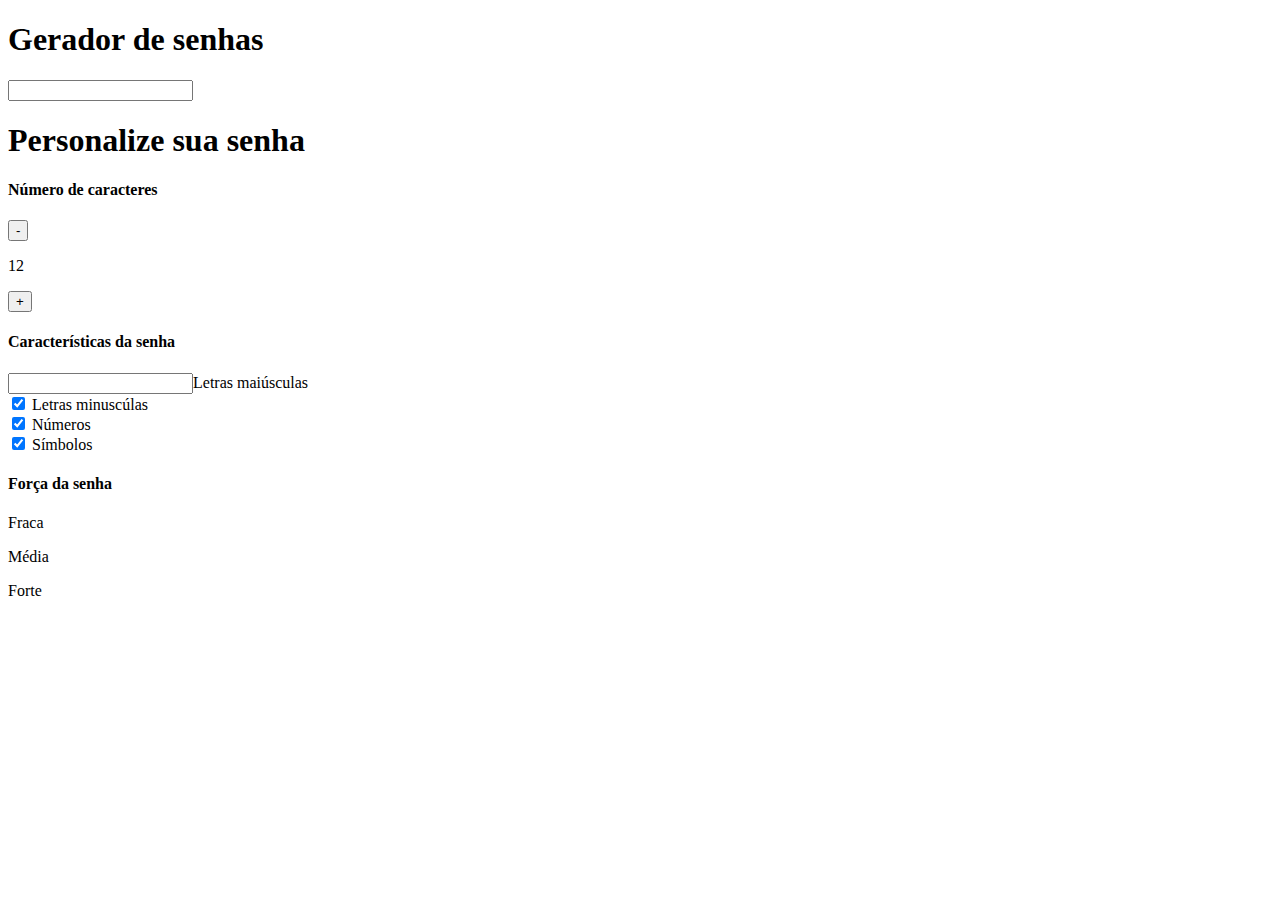
==== index/index.html @ fc5d00e0 "Add files via upload" ====
<!DOCTYPE html>
<html lang="en">

<head>
    <meta charset="UTF-8">
    <meta name="viewport" content="width=device-width,initial-scale=1.0">
    <title> Gerador de senhas</title>
    <link rel="stylesheet" href="style.css">
    <link rel="preconnect" href="https://fonts.googleapis.com">
    <link rel="preconnect" href="https://fonts.gstatic.com" crossorigin>
    <link href="https://fonts.googleapis.com/css2?family=Bebas+Neue&display=swap" rel="stylesheet">
</head>

<body>
    <section class="secao">
        <div class="conteudo-titulo">
            <h1 class="titulo">Gerador de senhas</h1>
        </div>

        <div class="conteudo-senha">
            <label for="Senha">
                <input type="text" id="campo-senha" readonly>
        </div>

        <div class="paramentro">
            <h1 class="parametro-titulo">Personalize sua senha</h1>

            <div class=" parametro-senha">

                <h4 class="parametro-senha-titulo">Número de caracteres</h4>
                <div class="parametro-senha-botoes">
                    <button class="parametro-senha_botao">-</button>
                    <p class="parametro-senha_texto">12</p>
                    <button class="parametro-senha_botao">+</button>
                </div>
            </div>

            <div class="parametro-senha">
                <h4 class="parametro-senha-titulo">Características da senha</h4>
                <div class="parametro-senha-chekbox">
                    <input name="maiusculo">Letras maiúsculas</label>
                </div>

                <div class="parametro-senha-chekbox">
                    <input name="maiusculo" type="checkbox" class="checkbox" checked>
                    <label for="maiusculo">Letras minuscúlas</label>
                </div>
                <div class="parametro-senha-checkbox">

                    <input name="numero" type="checkbox" class="checkbox" checked>
                    <label for="numero">Números</label>
                </div>
                <div class="parametro-senha-checkbox">
                    <input name="simbolo" type="checkbox" class="checkbox" checked>
                    <label for="simbolo">Símbolos</label>
                </div>
            </div>


            <div class="parametro-senha">
                <h4 class="parametro-senha-titulo"> Força da senha</h4>
                <div class="barra"></div>
                <div class="força media"></div>
                <div class="parametro-senha_texto">
                    <p>Fraca</p>
                    <p>Média</p>
                    <p>Forte</p>
                </div>
            </div>

        </div>
    </section>
    <script src="main.js"></script>

</body>

</html>
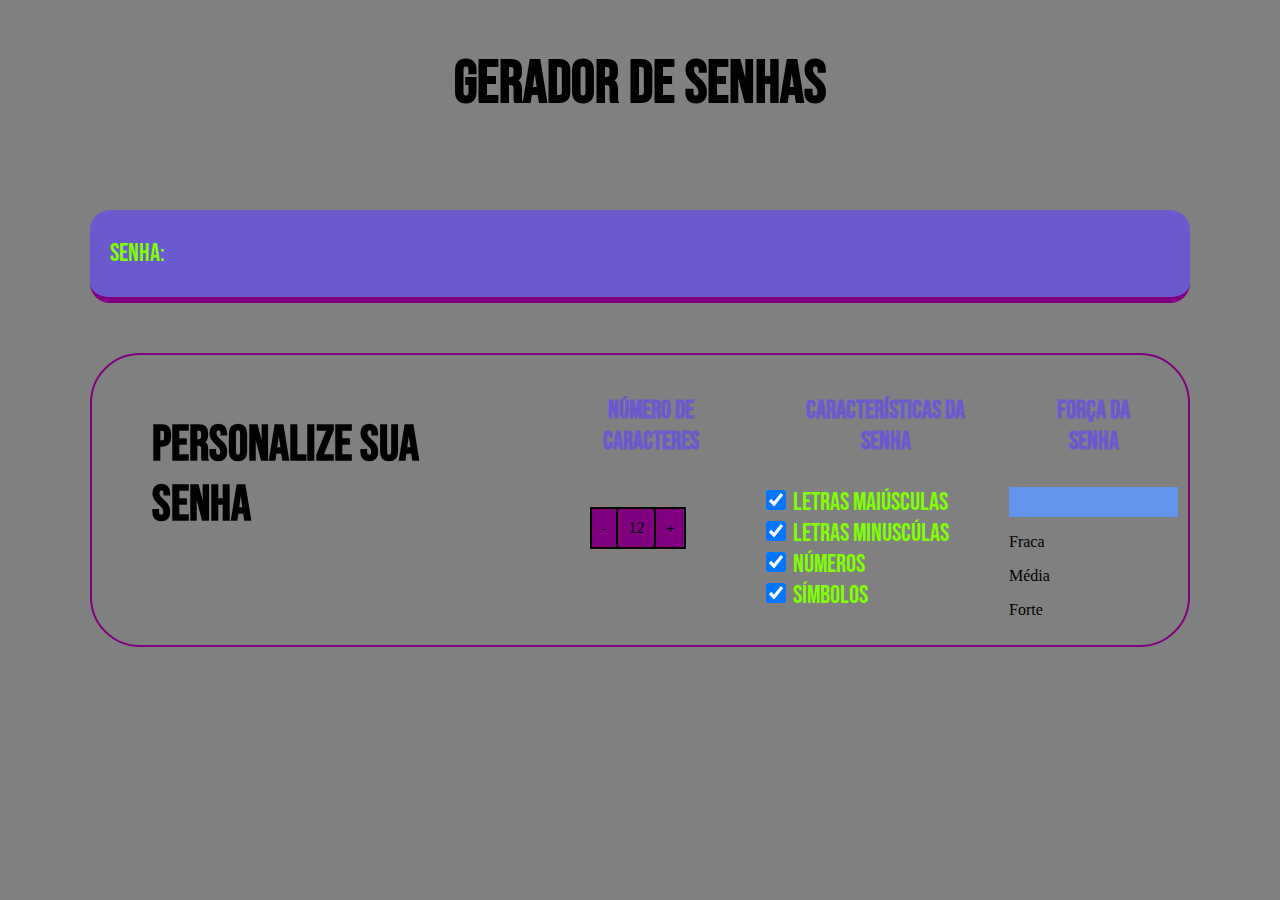
==== commit 30c7c8fa: "Add files via upload" ====
--- a/index/index.html
+++ b/index/index.html
@@ -18,33 +18,35 @@
         </div>
 
         <div class="conteudo-senha">
-            <label for="Senha">
-                <input type="text" id="campo-senha" readonly>
+            <label for="Senha">Senha:</label>
+            <input type="text" id="campo-senha" readonly>
         </div>
 
-        <div class="paramentro">
+        <div class="parametro">
             <h1 class="parametro-titulo">Personalize sua senha</h1>
 
             <div class=" parametro-senha">
 
                 <h4 class="parametro-senha-titulo">Número de caracteres</h4>
                 <div class="parametro-senha-botoes">
-                    <button class="parametro-senha_botao">-</button>
-                    <p class="parametro-senha_texto">12</p>
-                    <button class="parametro-senha_botao">+</button>
+                    <button class="parametro-senha__botao">-</button>
+                    <p class="parametro-senha__texto">12</p>
+                    <button class="parametro-senha__botao">+</button>
                 </div>
             </div>
 
             <div class="parametro-senha">
                 <h4 class="parametro-senha-titulo">Características da senha</h4>
                 <div class="parametro-senha-chekbox">
-                    <input name="maiusculo">Letras maiúsculas</label>
+                    <input name="maiusculo" type="checkbox" class="checkbox" checked>
+                    <label for="maiusculo">Letras maiúsculas</label>
                 </div>
 
                 <div class="parametro-senha-chekbox">
-                    <input name="maiusculo" type="checkbox" class="checkbox" checked>
-                    <label for="maiusculo">Letras minuscúlas</label>
+                    <input name="minusculo" type="checkbox" class="checkbox" checked>
+                    <label for="minusculo">Letras minuscúlas</label>
                 </div>
+
                 <div class="parametro-senha-checkbox">
 
                     <input name="numero" type="checkbox" class="checkbox" checked>
@@ -61,7 +63,7 @@
                 <h4 class="parametro-senha-titulo"> Força da senha</h4>
                 <div class="barra"></div>
                 <div class="força media"></div>
-                <div class="parametro-senha_texto">
+                <div class="parametro-senha_textos">
                     <p>Fraca</p>
                     <p>Média</p>
                     <p>Forte</p>
--- a/index/style.css
+++ b/index/style.css
@@ -0,0 +1,185 @@
+body {
+    background-color: var(--cinza);
+ }
+
+
+
+
+ :root{
+ --fonte-titulo: "Bebas Neue", sans-serif;
+ --rosa: hotpink;
+ --ouro: gold;
+ --cinza: gray;
+ --verde: chartreuse;
+ --azul-claro: cornflowerblue;
+
+
+
+ }
+
+
+
+ .conteudo-titulo{
+    font-family: var(--fonte-titulo);
+    text-align: center;
+    font-size: 30px;
+    display: flex;
+    align-items: center;
+    justify-content: space-around;
+    color: black;
+
+
+
+
+ }
+
+
+
+ #campo-senha {
+ background-color: slateblue;
+ padding: 8px;
+ width: 300px;
+ font-family: var(--fonte-titulo);
+ border: none;
+ font-size: 25px;
+ }
+
+
+
+
+ .conteudo-senha {
+    background-color: slateblue;
+    padding: 20px;
+    border-radius: 20px;
+    margin: 50px;
+    border-bottom: 6px solid purple;
+ }
+
+
+
+
+ #campo-senha-focus{
+ outline: none;
+ }
+
+
+
+
+ .secao{
+    max-width: 1200px;
+    margin: 0 auto;
+ }
+
+
+
+ .parametro-senha-botoes{
+    display: flex;
+    margin: 50px;
+ }
+
+
+
+
+ @media screen and(min-width: 768px) {}
+
+
+
+
+ .parametro-senha__botao{
+    background-color: purple;
+    border: 2px solid black;
+    padding: 10px;
+    cursor: pointer;
+ }
+
+
+
+
+ .parametro-senha__texto{
+    padding: 10px;
+    border-top: 2px solid black;
+    border-bottom: 2px solid black;
+    background-color: purple;
+    margin: 0;
+ }
+
+
+
+ .parametro-titulo{
+    font-family: var(--fonte-titulo);
+    margin: 50px;
+    color: black;
+    font-size: 50px;
+ }
+
+
+
+ .parametro-senha-titulo {
+    font-family: var(--fonte-titulo);
+    margin: 30px;
+    text-align: center;
+    font-size: 25px;
+    color: slateblue;
+ }
+
+
+
+ .parametro {
+    display: flex;
+ }
+
+
+
+
+ .parametro {
+    border: 2px solid purple;
+    border-radius: 50px;
+    margin: 50px;
+    padding: 10px;
+ }
+ 
+ label{
+    font-size:25px;
+    font-family: var(--fonte-titulo);
+    font-size:25px;
+    color:var(--verde)
+ }
+
+ .checkbox{
+    width:20px;
+    height:20px;
+    cursor:pointer;
+ }
+
+ .barra{
+    background-color:var(--azul-claro);
+    height:30px;
+    width:100%;
+ }
+
+ .fraca{
+    width:25%;
+    background-color:red;
+ }
+
+ .parametro-senha-texto{
+    display:flex;
+    justify-content:space-between;
+ }
+
+ .media{
+    background-color:yellow;
+    width:50%;
+ }
+
+ .forte{
+    background-color:green;
+    width:100%;
+ }
+
+ .fraca{
+    height:30px;
+    position: relative;
+    bottom:30px;
+ }
+ 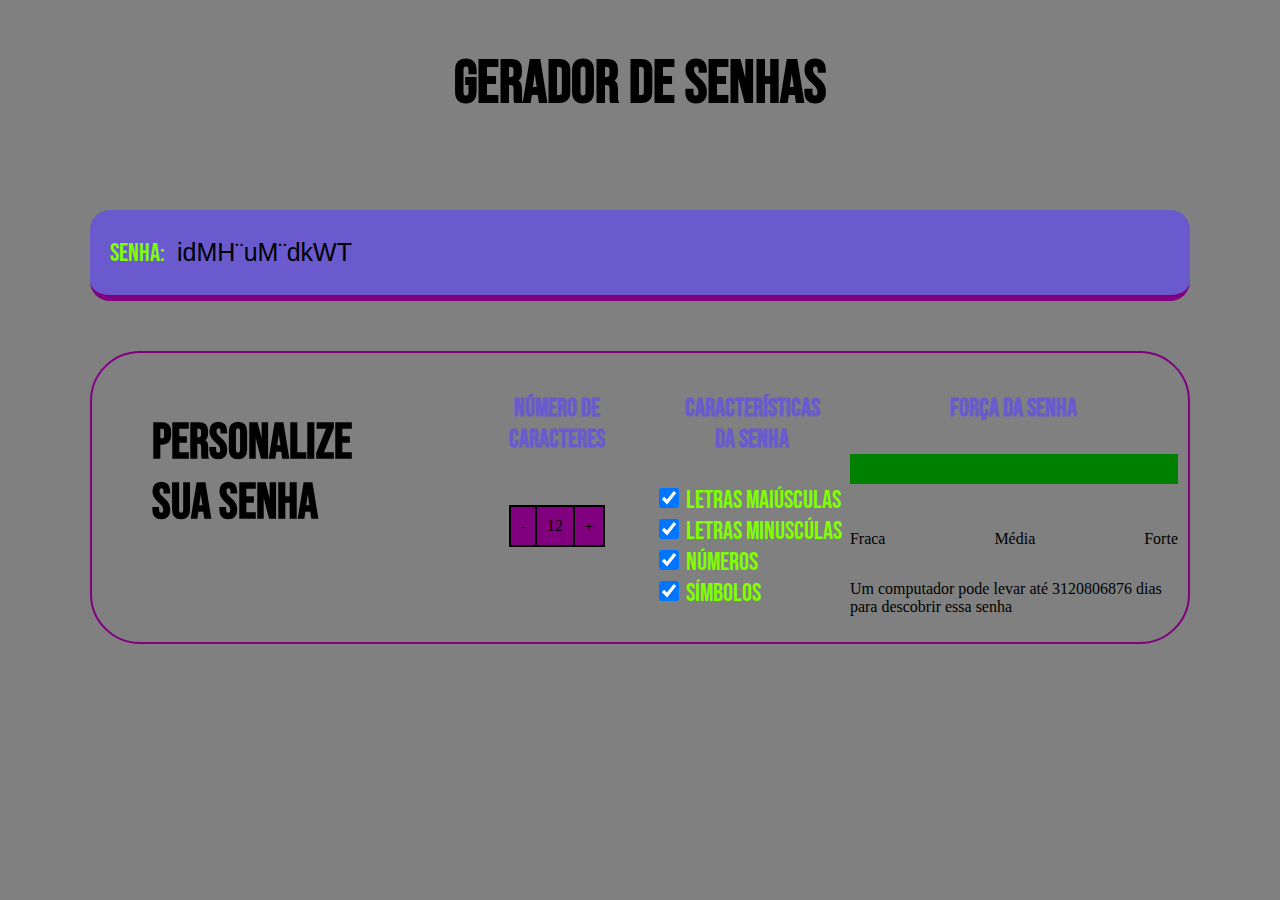
==== commit e6a51cd5: "Add files via upload" ====
--- a/index/index.html
+++ b/index/index.html
@@ -62,12 +62,13 @@
             <div class="parametro-senha">
                 <h4 class="parametro-senha-titulo"> Força da senha</h4>
                 <div class="barra"></div>
-                <div class="força media"></div>
-                <div class="parametro-senha_textos">
+                <div class="forca media"></div>
+                <div class="parametro-senha-textos">
                     <p>Fraca</p>
                     <p>Média</p>
                     <p>Forte</p>
                 </div>
+                <p class="entropia"></p>
             </div>
 
         </div>
--- a/index/style.css
+++ b/index/style.css
@@ -1,185 +1,183 @@
 body {
-    background-color: var(--cinza);
- }
+   background-color: var(--cinza);
+}
 
 
 
 
- :root{
- --fonte-titulo: "Bebas Neue", sans-serif;
- --rosa: hotpink;
- --ouro: gold;
- --cinza: gray;
- --verde: chartreuse;
- --azul-claro: cornflowerblue;
+:root {
+   --fonte-titulo: "Bebas Neue", sans-serif;
+   --rosa: hotpink;
+   --ouro: gold;
+   --cinza: gray;
+   --verde: chartreuse;
+   --azul-claro: cornflowerblue;
 
 
 
- }
+}
 
 
 
- .conteudo-titulo{
-    font-family: var(--fonte-titulo);
-    text-align: center;
-    font-size: 30px;
-    display: flex;
-    align-items: center;
-    justify-content: space-around;
-    color: black;
+.conteudo-titulo {
+   font-family: var(--fonte-titulo);
+   text-align: center;
+   font-size: 30px;
+   display: flex;
+   align-items: center;
+   justify-content: space-around;
+   color: black;
 
 
 
 
- }
+}
 
 
 
- #campo-senha {
- background-color: slateblue;
- padding: 8px;
- width: 300px;
- font-family: var(--fonte-titulo);
- border: none;
- font-size: 25px;
- }
+#campo-senha {
+   background-color: slateblue;
+   padding: 8px;
+   width: 300px;
+   border: none;
+   font-size: 25px;
+}
 
 
 
 
- .conteudo-senha {
-    background-color: slateblue;
-    padding: 20px;
-    border-radius: 20px;
-    margin: 50px;
-    border-bottom: 6px solid purple;
- }
+.conteudo-senha {
+   background-color: slateblue;
+   padding: 20px;
+   border-radius: 20px;
+   margin: 50px;
+   border-bottom: 6px solid purple;
+}
 
 
 
 
- #campo-senha-focus{
- outline: none;
- }
+#campo-senha-focus {
+   outline: none;
+}
 
 
 
 
- .secao{
-    max-width: 1200px;
-    margin: 0 auto;
- }
+.secao {
+   max-width: 1200px;
+   margin: 0 auto;
+}
 
 
 
- .parametro-senha-botoes{
-    display: flex;
-    margin: 50px;
- }
+.parametro-senha-botoes {
+   display: flex;
+   margin: 50px;
+}
 
 
 
 
- @media screen and(min-width: 768px) {}
+@media screen and(min-width: 768px) {}
 
 
 
 
- .parametro-senha__botao{
-    background-color: purple;
-    border: 2px solid black;
-    padding: 10px;
-    cursor: pointer;
- }
+.parametro-senha__botao {
+   background-color: purple;
+   border: 2px solid black;
+   padding: 10px;
+   cursor: pointer;
+}
 
 
 
 
- .parametro-senha__texto{
-    padding: 10px;
-    border-top: 2px solid black;
-    border-bottom: 2px solid black;
-    background-color: purple;
-    margin: 0;
- }
+.parametro-senha__texto {
+   padding: 10px;
+   border-top: 2px solid black;
+   border-bottom: 2px solid black;
+   background-color: purple;
+   margin: 0;
+}
 
 
 
- .parametro-titulo{
-    font-family: var(--fonte-titulo);
-    margin: 50px;
-    color: black;
-    font-size: 50px;
- }
+.parametro-titulo {
+   font-family: var(--fonte-titulo);
+   margin: 50px;
+   color: black;
+   font-size: 50px;
+}
 
 
 
- .parametro-senha-titulo {
-    font-family: var(--fonte-titulo);
-    margin: 30px;
-    text-align: center;
-    font-size: 25px;
-    color: slateblue;
- }
+.parametro-senha-titulo {
+   font-family: var(--fonte-titulo);
+   margin: 30px;
+   text-align: center;
+   font-size: 25px;
+   color: slateblue;
+}
 
 
 
- .parametro {
-    display: flex;
- }
+.parametro {
+   display: flex;
+}
 
 
 
 
- .parametro {
-    border: 2px solid purple;
-    border-radius: 50px;
-    margin: 50px;
-    padding: 10px;
- }
- 
- label{
-    font-size:25px;
-    font-family: var(--fonte-titulo);
-    font-size:25px;
-    color:var(--verde)
- }
+.parametro {
+   border: 2px solid purple;
+   border-radius: 50px;
+   margin: 50px;
+   padding: 10px;
+}
 
- .checkbox{
-    width:20px;
-    height:20px;
-    cursor:pointer;
- }
+label {
+   font-size: 25px;
+   font-family: var(--fonte-titulo);
+   font-size: 25px;
+   color: var(--verde)
+}
 
- .barra{
-    background-color:var(--azul-claro);
-    height:30px;
-    width:100%;
- }
+.checkbox {
+   width: 20px;
+   height: 20px;
+   cursor: pointer;
+}
 
- .fraca{
-    width:25%;
-    background-color:red;
- }
+.barra {
+   background-color: var(--azul-claro);
+   height: 30px;
+   width: 100%;
+}
 
- .parametro-senha-texto{
-    display:flex;
-    justify-content:space-between;
- }
+.fraca {
+   width: 25%;
+   background-color: red;
+}
 
- .media{
-    background-color:yellow;
-    width:50%;
- }
+.parametro-senha-textos {
+   display: flex;
+   justify-content: space-between;
+}
 
- .forte{
-    background-color:green;
-    width:100%;
- }
+.media {
+   background-color: yellow;
+   width: 50%;
+}
 
- .fraca{
-    height:30px;
-    position: relative;
-    bottom:30px;
- }
- +.forte {
+   background-color: green;
+   width: 100%;
+}
+
+.forca {
+   height: 30px;
+   position: relative;
+   bottom: 30px;
+}